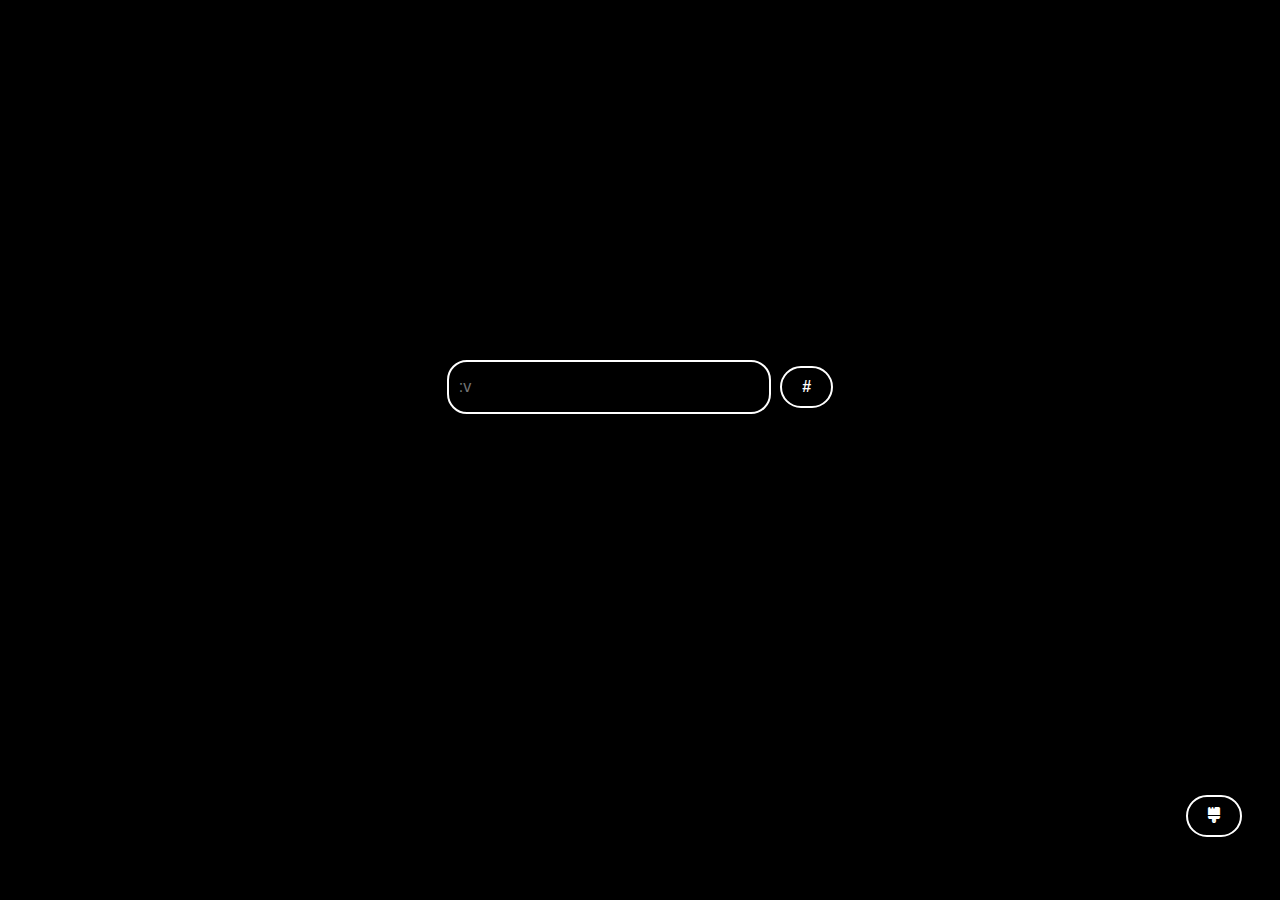
==== index.html @ c19316e8 "Update 0.18" ====
<!DOCTYPE html>
<html lang="en">
<head>
    <meta charset="UTF-8">
    <meta name="viewport" content="width=device-width, initial-scale=1.0">
    <title>Search Bar</title>
    <link rel="stylesheet" href="mobile-styles.css">
    <link rel="stylesheet" href="styles.css">
    <link rel="stylesheet" href="themes/light.css">
    <link rel="stylesheet" href="https://cdnjs.cloudflare.com/ajax/libs/font-awesome/6.4.0/css/all.min.css">
</head>
<body>
    <div id="alertBox" class="alert"></div>
    <div class="container">
        <div class="bungkus">
            <input type="text" id="searchBar" class="search-bar" placeholder=":v">
            <button id="tagToggleButton" class="tag-button">#</button>
        </div>
        <div id="tagBox" class="tag-box">
            <div class="tag" data-tag="Tag 1">Tag 1</div>
            <div class="tag" data-tag="Tag 2">Tag 2</div>
            <div class="tag" data-tag="Tag 3">Tag 3</div>
            <div class="tag" data-tag="Tag 4">Tag 4</div>
            <div class="tag" data-tag="Tag 5">Tag 5</div>
            <div class="tag" data-tag="Tag 6">Tag 6</div>
            <div class="tag" data-tag="Tag 7">Tag 7</div>
            <div class="tag" data-tag="Tag 8">Tag 8</div>
            <div class="tag" data-tag="Tag 9">Tag 9</div>
            <div class="tag" data-tag="Tag 10">Tag 10</div>
            <div class="tag" data-tag="Tag 11">Tag 11</div>
            <div class="tag" data-tag="Tag 12">Tag 12</div>
        </div>
    </div>
    <div id="themeOptionsWindow" class="theme-options-window" style="display: none;">
        <div class="theme-option" data-theme="dark"><i class="fa-solid fa-lightbulb"></i></div>
        <div class="theme-option" data-theme="light"><i class="fa-regular fa-lightbulb"></i></div>
        <div class="theme-option" data-theme="frieren"><i class="fa-solid fa-f"></i></div>
    </div>  
    <div id="theme" class="theme-select">
        <button id="showtheme" onclick="toggleThemeOptionsWindow()"><i class="fa-solid fa-brush"></i></button>      
    </div>
    <script src="button.js"></script>
    <script src="alert.js"></script>
    <script src="script.js"></script>
</body>
</html>
---- mobile-styles.css ----
/* Mobile View */

@media only screen and (max-width: 600px) {
    body {
        justify-content: flex-start;
        align-items: flex-start;
    }

    .container {
        position: static;
        top: auto;
        transform: translateY(0%);
        margin-top: 20px;
    }

    .search-bar {
        width: 90%;
        max-width: 300px;
    }

    .tag {
        margin-right: 5px;
        margin-bottom: 5px;
    }

    .alert {
        position: static;
        top: auto;
        transform: translateY(0%);
        margin-bottom: 10px;
    }
}
---- styles.css ----
body {
    margin: 0;
    padding: 0;
    background-color: black;
    display: flex;
    justify-content: center;
    align-items: center;
    height: 100vh;
}

.container {
    position: absolute;
    top: 40%;
}

.bungkus{
    display: flex;
    flex-direction: row;
    align-items: center;
    justify-content: center;
    margin: 0 auto;
}

.search-bar {
    width: 300px;
    height: 40px;
    padding: 5px 10px;
    border: 2px solid white;
    border-radius: 20px;
    background-color: transparent;
    color: white;
    font-size: 16px;
    outline: none;
    margin-bottom: 20px;
}


#tagToggleButton {
    margin-bottom: 20px;
    margin-left: 0.6em;
}

#tagBoxContainer {
    position: fixed;
    bottom: 10%;
    right: 10%;
    text-align: center;
}

.tag-button {
    background-color: black;
    border-color: white;
    color: white;
    border: 2px solid;
    border-radius: 30px;
    padding: 10px 20px;
    cursor: pointer;
    font-size: 16px;
    font-weight: bold;
}

.tag-box {
    display: none;
    flex-wrap: wrap;
    justify-content: center;
    position: relative;
    margin-top: 10px;
    background-color: rgba(0, 0, 0, 0.8);
    padding: 10px;
    border-radius: 20px;
    border: 2px white solid;
}

.tag-box.show {
    display: flex;
}

.tag {
    background-color: black;
    color: white;
    padding: 5px 10px;
    margin: 5px;
    border-radius: 10px;
    border: 2px white solid;
    cursor: pointer;
    flex: 1 1 12; /* Adjust width to make 4 columns */
    text-align: center;
}

.tag.selected {
    background-color: green;
}

.alert {
    text-align: center;
    justify-content: center;
    width: 22.5em;
    position: absolute;
    top: 30%;
    display: none;
    color: white;
    background-color: red;
    padding: 10px;
    border-radius: 5px;
    margin-bottom: 10px;
}

.theme {
}

#showtheme {
    bottom: 7%;
    right: 3%;
    position: absolute;
    background-color: black;
    border-color: white;
    color: white;
    border: 2px solid;
    border-radius: 30px;
    padding: 10px 20px;
    cursor: pointer;
    font-size: 16px;
    font-weight: bold;   
}

#themeOptionsWindow {
    text-align: center;
    width: 5%;
    height: 40%;
    display: none;
    position: absolute;
    bottom: 5%; /* Atur sesuai dengan posisi yang diinginkan */
    right: 2%;
    padding: 10px;

}

.theme-option {
    background-color: black;
    color: white;
    border: 2px solid white;
    border-radius: 30px;
    text-align: center;
    margin: 15px 10px;
    margin-bottom: 15px;
    padding: 10px;
}
---- themes/light.css ----
body.light .search-bar ,
body.light .tag-button ,
body.light .tag ,
body.light #showtheme{
    background-color: white;
    color :black ;
    border-color: black;
}
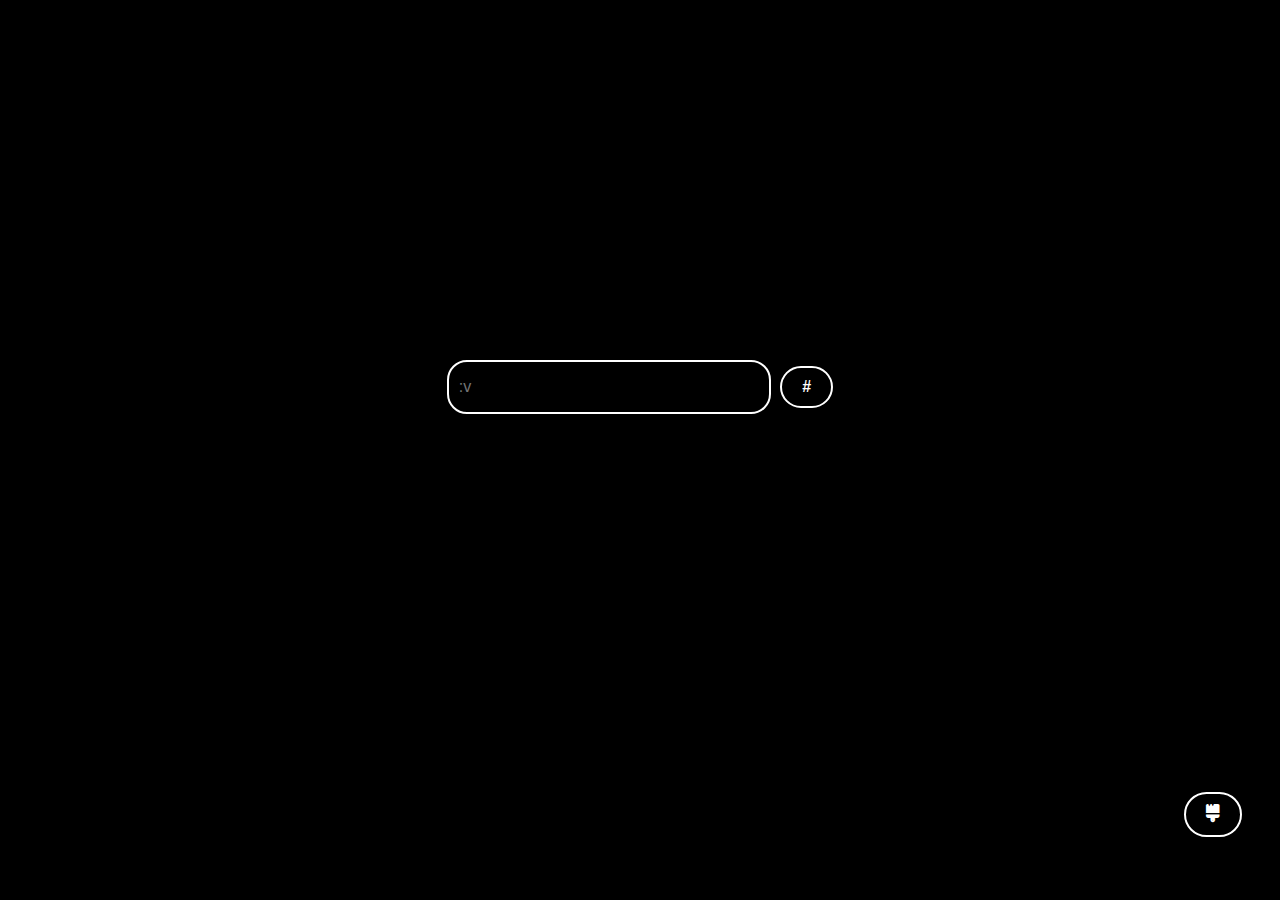
==== commit 3776483a: "Update 0.20" ====
--- a/index.html
+++ b/index.html
@@ -32,14 +32,15 @@
         </div>
     </div>
     <div id="themeOptionsWindow" class="theme-options-window" style="display: none;">
-        <div class="theme-option" data-theme="dark"><i class="fa-solid fa-lightbulb"></i></div>
-        <div class="theme-option" data-theme="light"><i class="fa-regular fa-lightbulb"></i></div>
-        <div class="theme-option" data-theme="frieren"><i class="fa-solid fa-f"></i></div>
+        <button class="theme-option"  onclick="changeTheme('dark')"> <i class="fa-solid fa-moon"></i></button>
+        <button class="theme-option"  onclick="changeTheme('light')"> <i class="fa-solid fa-sun"></i></button>
+        <button class="theme-option"  onclick="changeTheme('frieren')">:v</button>          
     </div>  
     <div id="theme" class="theme-select">
         <button id="showtheme" onclick="toggleThemeOptionsWindow()"><i class="fa-solid fa-brush"></i></button>      
     </div>
     <script src="button.js"></script>
+    <script src="themes/themes.js"></script>
     <script src="alert.js"></script>
     <script src="script.js"></script>
 </body>
--- a/styles.css
+++ b/styles.css
@@ -109,6 +109,7 @@
 }
 
 #showtheme {
+text-align: center ;
     bottom: 7%;
     right: 3%;
     position: absolute;
@@ -119,29 +120,30 @@
     border-radius: 30px;
     padding: 10px 20px;
     cursor: pointer;
-    font-size: 16px;
+    font-size: 18px;
     font-weight: bold;   
 }
 
 #themeOptionsWindow {
-    text-align: center;
     width: 5%;
-    height: 40%;
-    display: none;
+    display: none flex;
     position: absolute;
-    bottom: 5%; /* Atur sesuai dengan posisi yang diinginkan */
-    right: 2%;
-    padding: 10px;
+    align-items: center;
+    bottom: 15%; /* Atur sesuai dengan posisi yang diinginkan */
+    right: 24.5px;
+
 
 }
 
 .theme-option {
+    width: 45px;
+    position: relative;
     background-color: black;
     color: white;
     border: 2px solid white;
-    border-radius: 30px;
+    border-radius: 16px;
     text-align: center;
-    margin: 15px 10px;
-    margin-bottom: 15px;
+    margin-bottom: 15%;
     padding: 10px;
+    font-size: 15px;
 }--- a/themes/light.css
+++ b/themes/light.css
@@ -1,8 +1,18 @@
-body.light .search-bar ,
 body.light .tag-button ,
 body.light .tag ,
-body.light #showtheme{
+body.light #showtheme ,
+body.light .container ,
+body.light .theme-option {
     background-color: white;
     color :black ;
     border-color: black;
+}
+
+body.light {
+    background-color: white;
+}
+
+body.light .search-bar {
+border-color: black;
+color: black;
 }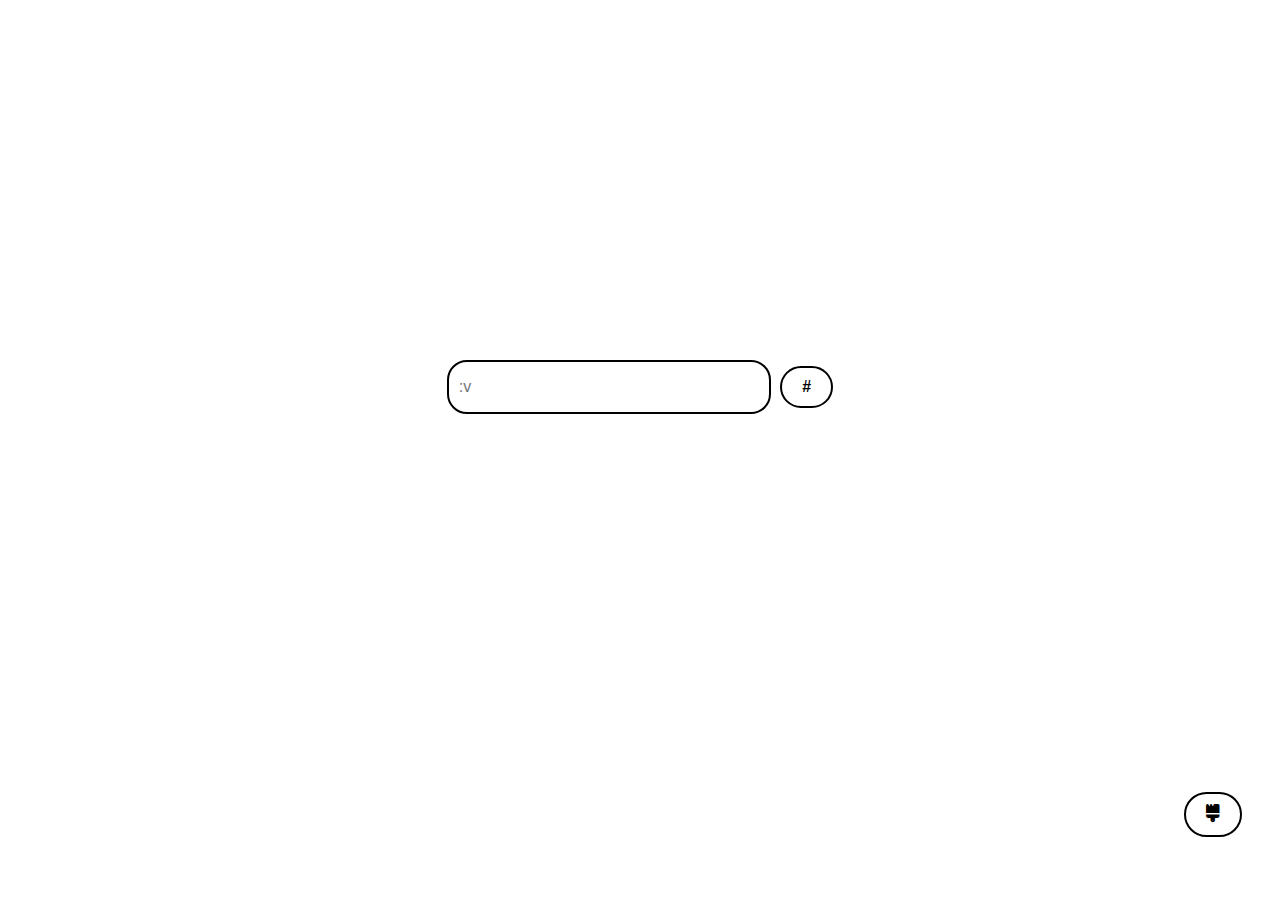
==== commit 3bcd98df: "Update 0.21" ====
--- a/index.html
+++ b/index.html
@@ -34,6 +34,7 @@
     <div id="themeOptionsWindow" class="theme-options-window" style="display: none;">
         <button class="theme-option"  onclick="changeTheme('dark')"> <i class="fa-solid fa-moon"></i></button>
         <button class="theme-option"  onclick="changeTheme('light')"> <i class="fa-solid fa-sun"></i></button>
+        <button id="theme-toggle" class="theme-option" onclick="toggleTheme()"> <i class="fa-solid fa-lightbulb"></i></button>
         <button class="theme-option"  onclick="changeTheme('frieren')">:v</button>          
     </div>  
     <div id="theme" class="theme-select">
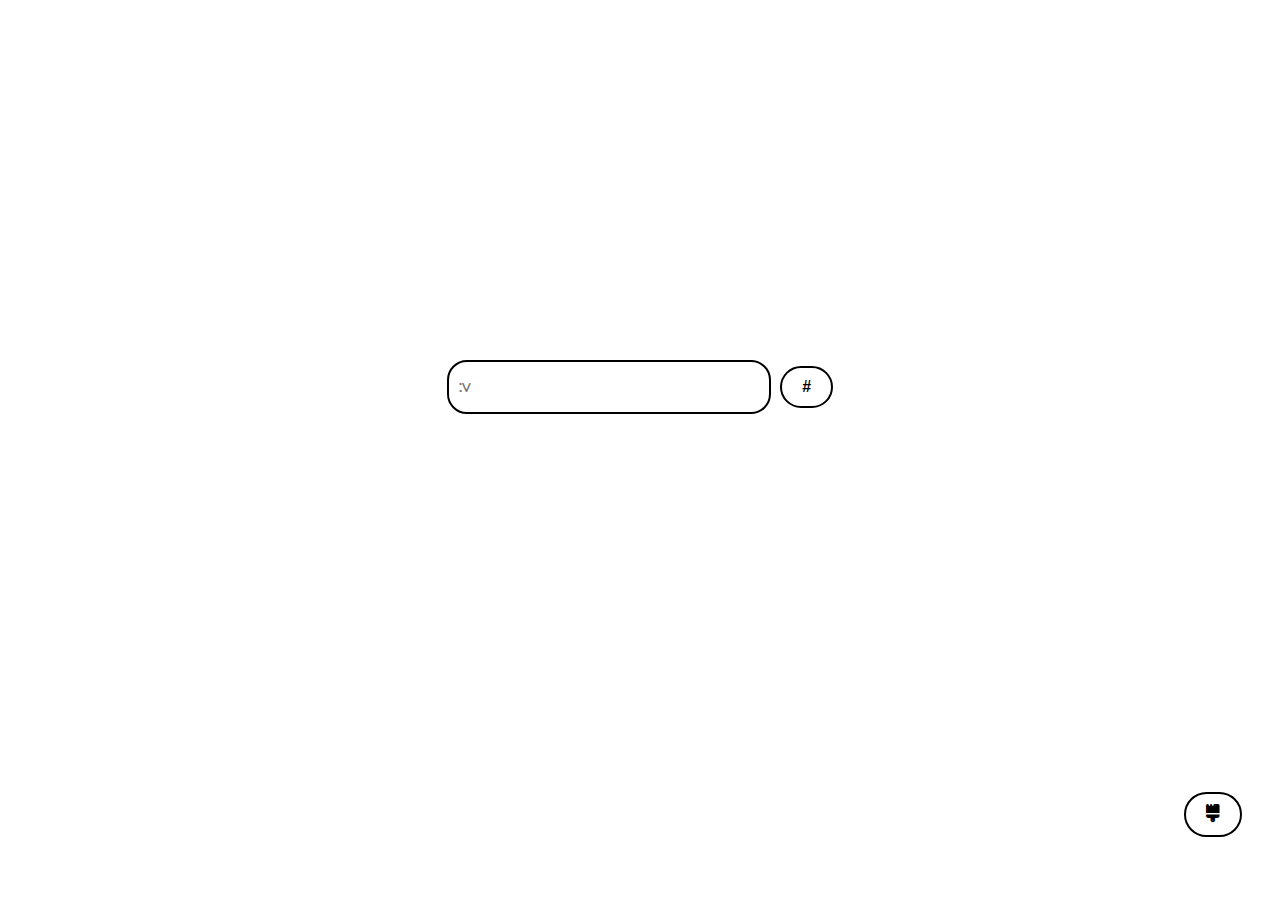
==== commit 9b3ac53a: "Update 0.22" ====
--- a/index.html
+++ b/index.html
@@ -6,8 +6,12 @@
     <title>Search Bar</title>
     <link rel="stylesheet" href="mobile-styles.css">
     <link rel="stylesheet" href="styles.css">
+    <!-- Theme -->
     <link rel="stylesheet" href="themes/light.css">
+    <link rel="stylesheet" href="themes/frieren.css">
+    <!-- Font -->
     <link rel="stylesheet" href="https://cdnjs.cloudflare.com/ajax/libs/font-awesome/6.4.0/css/all.min.css">
+    <link rel="stylesheet" href="assets/fonts/fonts.css">
 </head>
 <body>
     <div id="alertBox" class="alert"></div>
@@ -32,10 +36,10 @@
         </div>
     </div>
     <div id="themeOptionsWindow" class="theme-options-window" style="display: none;">
-        <button class="theme-option"  onclick="changeTheme('dark')"> <i class="fa-solid fa-moon"></i></button>
-        <button class="theme-option"  onclick="changeTheme('light')"> <i class="fa-solid fa-sun"></i></button>
+        <!-- <button class="theme-option"  onclick="setTheme('dark')"> <i class="fa-solid fa-moon"></i></button>
+        <button class="theme-option"  onclick="setTheme('light')"> <i class="fa-solid fa-sun"></i></button> -->
         <button id="theme-toggle" class="theme-option" onclick="toggleTheme()"> <i class="fa-solid fa-lightbulb"></i></button>
-        <button class="theme-option"  onclick="changeTheme('frieren')">:v</button>          
+        <button class="theme-option"  onclick="setTheme('frieren')">:v</button>          
     </div>  
     <div id="theme" class="theme-select">
         <button id="showtheme" onclick="toggleThemeOptionsWindow()"><i class="fa-solid fa-brush"></i></button>      
--- a/styles.css
+++ b/styles.css
@@ -30,6 +30,8 @@
     background-color: transparent;
     color: white;
     font-size: 16px;
+    font-family: Comfortaa;
+    font-weight: bolder;
     outline: none;
     margin-bottom: 20px;
 }
@@ -67,7 +69,7 @@
     margin-top: 10px;
     background-color: rgba(0, 0, 0, 0.8);
     padding: 10px;
-    border-radius: 20px;
+    border-radius: 12px;
     border: 2px white solid;
 }
 
@@ -85,6 +87,7 @@
     cursor: pointer;
     flex: 1 1 12; /* Adjust width to make 4 columns */
     text-align: center;
+    font-family: Comfortaa;
 }
 
 .tag.selected {
--- a/themes/light.css
+++ b/themes/light.css
@@ -2,7 +2,8 @@
 body.light .tag ,
 body.light #showtheme ,
 body.light .container ,
-body.light .theme-option {
+body.light .theme-option ,
+body.light .tag-box {
     background-color: white;
     color :black ;
     border-color: black;
@@ -15,4 +16,8 @@
 body.light .search-bar {
 border-color: black;
 color: black;
+}
+
+body.light .tag.selected {
+    background-color: green;
 }--- a/themes/frieren.css
+++ b/themes/frieren.css
@@ -0,0 +1,18 @@
+body.frieren .tag-button ,
+body.frieren .tag ,
+body.frieren #showtheme ,
+body.frieren .container ,
+body.frieren .theme-option {
+    background-color: skyblue;
+    color :black ;
+    border-color: green;
+}
+
+body.frieren {
+    background-color: skyblue;
+}
+
+body.frieren .search-bar {
+border-color: green;
+color: black;
+}--- a/assets/fonts/fonts.css
+++ b/assets/fonts/fonts.css
@@ -0,0 +1,17 @@
+@font-face {
+    font-family: 'Comfortaa';
+    src: url('Comfortaa-Light.ttf') format('truetype');
+    font-weight: lighter;
+}
+
+@font-face {
+    font-family: 'Comfortaa';
+    src: url('Comfortaa-Regular.ttf') format('truetype');
+    font-weight: normal;
+}
+
+@font-face {
+    font-family: 'Comfortaa';
+    src: url('Comfortaa-Bold.ttf') format('truetype');
+    font-weight: bolder;
+}
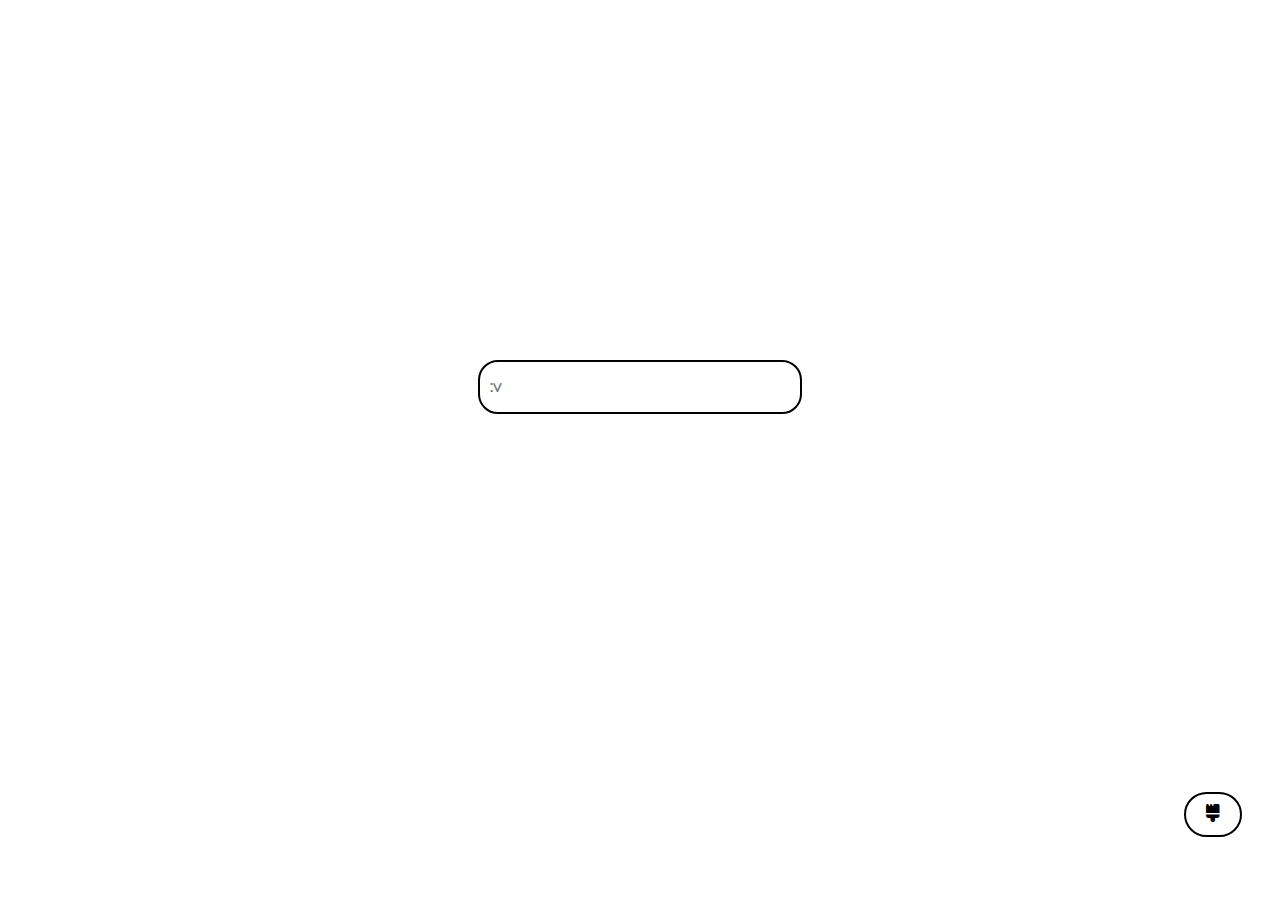
==== commit d371ca60: "251224.1255" ====
--- a/index.html
+++ b/index.html
@@ -1,52 +1,58 @@
-<!DOCTYPE html>
+<!doctype html>
 <html lang="en">
-<head>
-    <meta charset="UTF-8">
-    <meta name="viewport" content="width=device-width, initial-scale=1.0">
-    <title>Search Bar</title>
-    <link rel="stylesheet" href="mobile-styles.css">
-    <link rel="stylesheet" href="styles.css">
-    <!-- Theme -->
-    <link rel="stylesheet" href="themes/light.css">
-    <link rel="stylesheet" href="themes/frieren.css">
-    <!-- Font -->
-    <link rel="stylesheet" href="https://cdnjs.cloudflare.com/ajax/libs/font-awesome/6.4.0/css/all.min.css">
-    <link rel="stylesheet" href="assets/fonts/fonts.css">
-</head>
-<body>
-    <div id="alertBox" class="alert"></div>
-    <div class="container">
-        <div class="bungkus">
-            <input type="text" id="searchBar" class="search-bar" placeholder=":v">
-            <button id="tagToggleButton" class="tag-button">#</button>
+    <head>
+        <meta charset="UTF-8" />
+        <meta name="viewport" content="width=device-width, initial-scale=1.0" />
+        <title>Search Bar</title>
+        <link rel="stylesheet" href="styles.css" />
+        <!-- Theme -->
+        <link rel="stylesheet" href="themes/light.css" />
+        <link rel="stylesheet" href="themes/frieren.css" />
+        <!-- Font -->
+        <link
+            rel="stylesheet"
+            href="https://cdnjs.cloudflare.com/ajax/libs/font-awesome/6.4.0/css/all.min.css"
+        />
+        <link rel="stylesheet" href="assets/fonts/fonts.css" />
+    </head>
+    <body>
+        <div id="alertBox" class="alert"></div>
+        <div class="container">
+            <div class="bungkus">
+                <input
+                    type="text"
+                    id="searchBar"
+                    class="search-bar"
+                    placeholder=":v"
+                />
+            </div>
         </div>
-        <div id="tagBox" class="tag-box">
-            <div class="tag" data-tag="Tag 1">Tag 1</div>
-            <div class="tag" data-tag="Tag 2">Tag 2</div>
-            <div class="tag" data-tag="Tag 3">Tag 3</div>
-            <div class="tag" data-tag="Tag 4">Tag 4</div>
-            <div class="tag" data-tag="Tag 5">Tag 5</div>
-            <div class="tag" data-tag="Tag 6">Tag 6</div>
-            <div class="tag" data-tag="Tag 7">Tag 7</div>
-            <div class="tag" data-tag="Tag 8">Tag 8</div>
-            <div class="tag" data-tag="Tag 9">Tag 9</div>
-            <div class="tag" data-tag="Tag 10">Tag 10</div>
-            <div class="tag" data-tag="Tag 11">Tag 11</div>
-            <div class="tag" data-tag="Tag 12">Tag 12</div>
+        <div
+            id="themeOptionsWindow"
+            class="theme-options-window"
+            style="display: none"
+        >
+            <!-- <button class="theme-option"  onclick="setTheme('dark')"> <i class="fa-solid fa-moon"></i></button>
+        <button class="theme-option"  onclick="setTheme('light')"> <i class="fa-solid fa-sun"></i></button> -->
+            <button
+                id="theme-toggle"
+                class="theme-option"
+                onclick="toggleTheme()"
+            >
+                <i class="fa-solid fa-lightbulb"></i>
+            </button>
+            <button class="theme-option" onclick="setTheme('frieren')">
+                :v
+            </button>
         </div>
-    </div>
-    <div id="themeOptionsWindow" class="theme-options-window" style="display: none;">
-        <!-- <button class="theme-option"  onclick="setTheme('dark')"> <i class="fa-solid fa-moon"></i></button>
-        <button class="theme-option"  onclick="setTheme('light')"> <i class="fa-solid fa-sun"></i></button> -->
-        <button id="theme-toggle" class="theme-option" onclick="toggleTheme()"> <i class="fa-solid fa-lightbulb"></i></button>
-        <button class="theme-option"  onclick="setTheme('frieren')">:v</button>          
-    </div>  
-    <div id="theme" class="theme-select">
-        <button id="showtheme" onclick="toggleThemeOptionsWindow()"><i class="fa-solid fa-brush"></i></button>      
-    </div>
-    <script src="button.js"></script>
-    <script src="themes/themes.js"></script>
-    <script src="alert.js"></script>
-    <script src="script.js"></script>
-</body>
+        <div id="theme" class="theme-select">
+            <button id="showtheme" onclick="toggleThemeOptionsWindow()">
+                <i class="fa-solid fa-brush"></i>
+            </button>
+        </div>
+        <script src="button.js"></script>
+        <script src="themes/themes.js"></script>
+        <script src="alert.js"></script>
+        <script src="script.js"></script>
+    </body>
 </html>
--- a/styles.css
+++ b/styles.css
@@ -5,7 +5,6 @@
     display: flex;
     justify-content: center;
     align-items: center;
-    height: 100vh;
 }
 
 .container {
@@ -13,7 +12,7 @@
     top: 40%;
 }
 
-.bungkus{
+.bungkus {
     display: flex;
     flex-direction: row;
     align-items: center;
@@ -36,64 +35,6 @@
     margin-bottom: 20px;
 }
 
-
-#tagToggleButton {
-    margin-bottom: 20px;
-    margin-left: 0.6em;
-}
-
-#tagBoxContainer {
-    position: fixed;
-    bottom: 10%;
-    right: 10%;
-    text-align: center;
-}
-
-.tag-button {
-    background-color: black;
-    border-color: white;
-    color: white;
-    border: 2px solid;
-    border-radius: 30px;
-    padding: 10px 20px;
-    cursor: pointer;
-    font-size: 16px;
-    font-weight: bold;
-}
-
-.tag-box {
-    display: none;
-    flex-wrap: wrap;
-    justify-content: center;
-    position: relative;
-    margin-top: 10px;
-    background-color: rgba(0, 0, 0, 0.8);
-    padding: 10px;
-    border-radius: 12px;
-    border: 2px white solid;
-}
-
-.tag-box.show {
-    display: flex;
-}
-
-.tag {
-    background-color: black;
-    color: white;
-    padding: 5px 10px;
-    margin: 5px;
-    border-radius: 10px;
-    border: 2px white solid;
-    cursor: pointer;
-    flex: 1 1 12; /* Adjust width to make 4 columns */
-    text-align: center;
-    font-family: Comfortaa;
-}
-
-.tag.selected {
-    background-color: green;
-}
-
 .alert {
     text-align: center;
     justify-content: center;
@@ -112,9 +53,10 @@
 }
 
 #showtheme {
-text-align: center ;
+    text-align: center;
     bottom: 7%;
     right: 3%;
+    position: sticky;
     position: absolute;
     background-color: black;
     border-color: white;
@@ -124,18 +66,16 @@
     padding: 10px 20px;
     cursor: pointer;
     font-size: 18px;
-    font-weight: bold;   
+    font-weight: bold;
 }
 
 #themeOptionsWindow {
-    width: 5%;
-    display: none flex;
+    flex-direction: column;
+    position: sticky;
     position: absolute;
     align-items: center;
-    bottom: 15%; /* Atur sesuai dengan posisi yang diinginkan */
-    right: 24.5px;
-
-
+    bottom: 15%;
+    right: 3.5%;
 }
 
 .theme-option {
@@ -149,4 +89,49 @@
     margin-bottom: 15%;
     padding: 10px;
     font-size: 15px;
-}+    cursor: pointer;
+}
+
+/* MEDIA MOBILE */
+@media only screen and (max-width: 360px) {
+    body {
+        margin: 0;
+        padding: 0;
+        display: flex;
+        justify-content: center;
+        align-items: center;
+    }
+
+    .container {
+        position: absolute;
+        top: 30%;
+    }
+
+    .bungkus {
+        display: flex;
+        flex-direction: row;
+        align-items: center;
+        justify-content: center;
+        margin: 0 auto;
+    }
+
+    .search-bar {
+        max-width: 70%;
+        width: 170px;
+        height: 40px;
+    }
+
+    .alert {
+        text-align: center;
+        justify-content: center;
+        width: 21em;
+        position: absolute;
+        top: 20%;
+        display: none;
+        color: white;
+        background-color: red;
+        padding: 10px;
+        border-radius: 5px;
+        margin-bottom: 10px;
+    }
+}
--- a/themes/light.css
+++ b/themes/light.css
@@ -19,5 +19,6 @@
 }
 
 body.light .tag.selected {
-    background-color: green;
+    color: green;
+    border-color: green;
 }